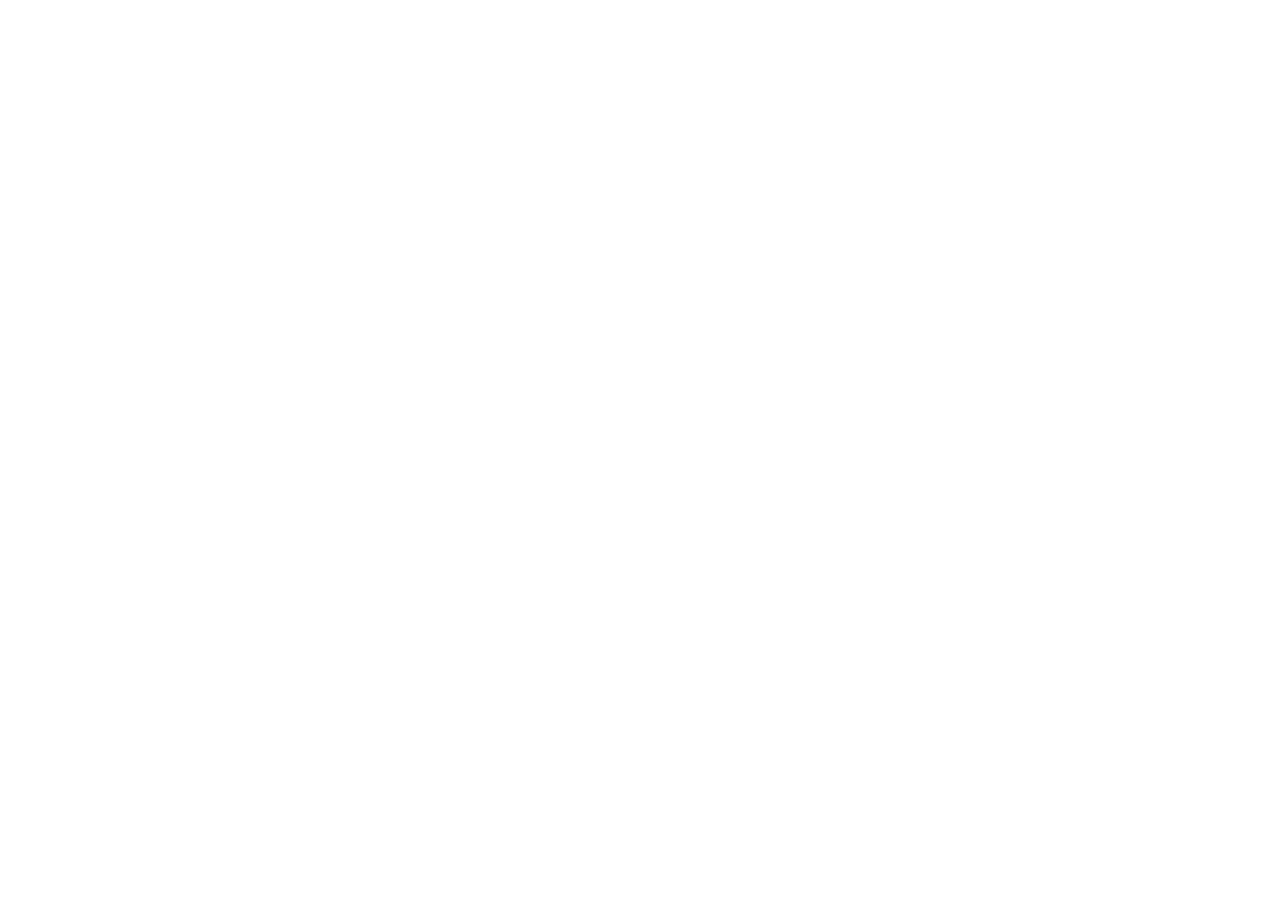
==== position/lab2/index.html @ 3d8e40f7 "Create index.html" ====
<html>
<head>
<title>Position Georgy Novikovskiy</title>
<meta charset="UTF-8">
<meta description="Position Labworksmpt.ru">
<link rel="stylesheet" href="style.css">
</head>
<body>
<div class="red">
</div>
<div class="blue">
</div>
<div class="green">
</div>

</body>
</html>
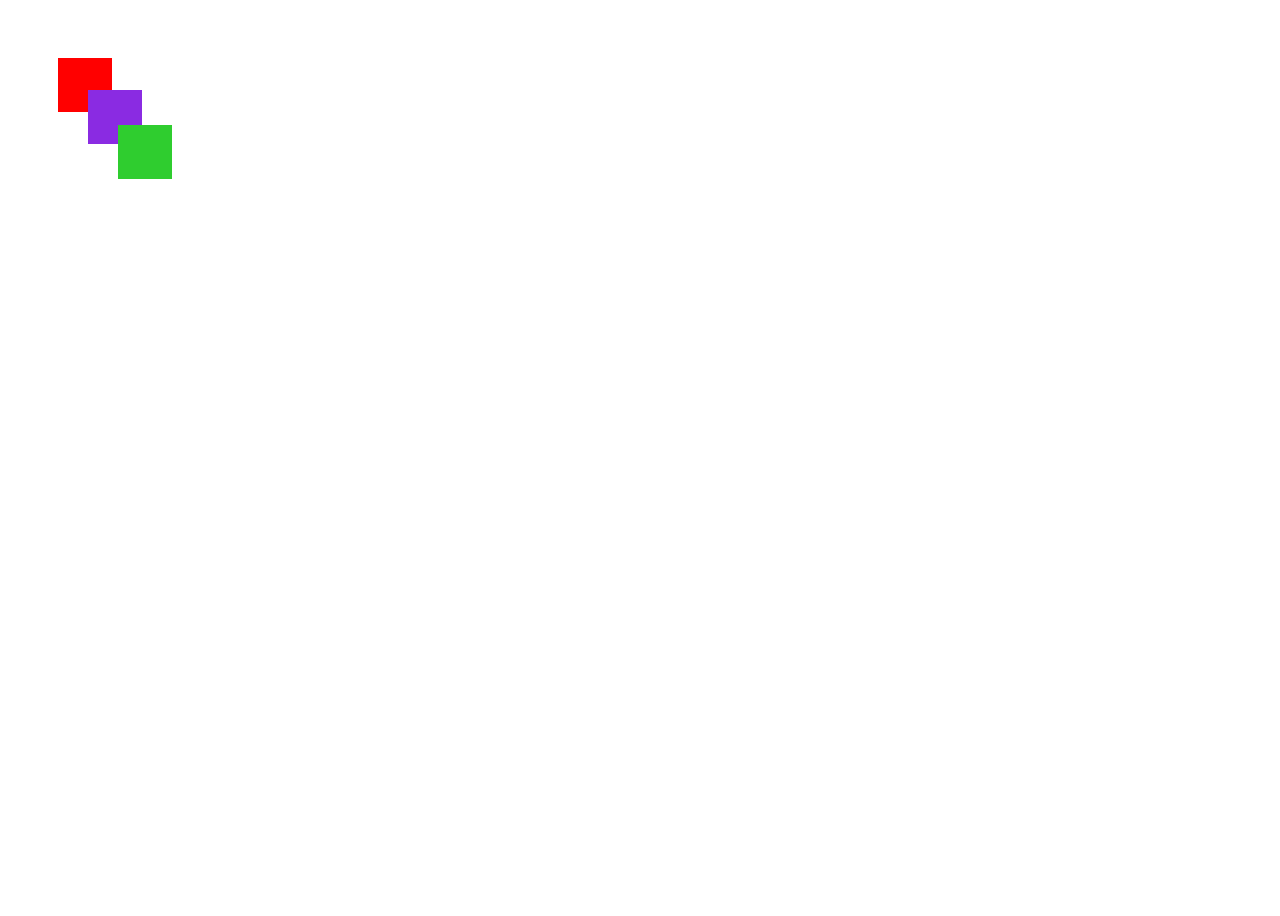
==== commit 049328cf: "Update index.html" ====
--- a/position/lab2/index.html
+++ b/position/lab2/index.html
@@ -4,6 +4,43 @@
 <meta charset="UTF-8">
 <meta description="Position Labworksmpt.ru">
 <link rel="stylesheet" href="style.css">
+  <style>
+  body{
+  width:99%;
+  height: 100%;
+  background:white;
+}
+.blue{
+  height:50px;
+  width:50px;
+  border:2px solid blueviolet;
+  position:relative;
+  left:80px;
+  top:28px;
+  background: blueviolet;
+}
+.red{
+  height: 50px;
+  width: 50px;
+  border:2px solid red;
+  position:relative;
+  left:50px;
+  top:50px;
+  background:red;
+}
+.green{
+  height:50px;
+  width:50px;
+  border:2px solid #2fcd2f;
+  position: relative;
+  left:110px;
+  background:#2fcd2f;
+  top:9px;
+}
+
+
+  </style>
+
 </head>
 <body>
 <div class="red">
--- a/position/lab2/style.css
+++ b/position/lab2/style.css
@@ -0,0 +1,33 @@
+body{
+  width:99%;
+  height: 100%;
+  background:white;
+}
+.blue{
+  height:50px;
+  width:50px;
+  border:2px solid blueviolet;
+  position:relative;
+  left:80px;
+  top:28px;
+  background: blueviolet;
+}
+.red{
+  height: 50px;
+  width: 50px;
+  border:2px solid red;
+  position:relative;
+  left:50px;
+  top:50px;
+  background:red;
+}
+.green{
+  height:50px;
+  width:50px;
+  border:2px solid #2fcd2f;
+  position: relative;
+  left:110px;
+  background:#2fcd2f;
+  top:9px;
+}
+
